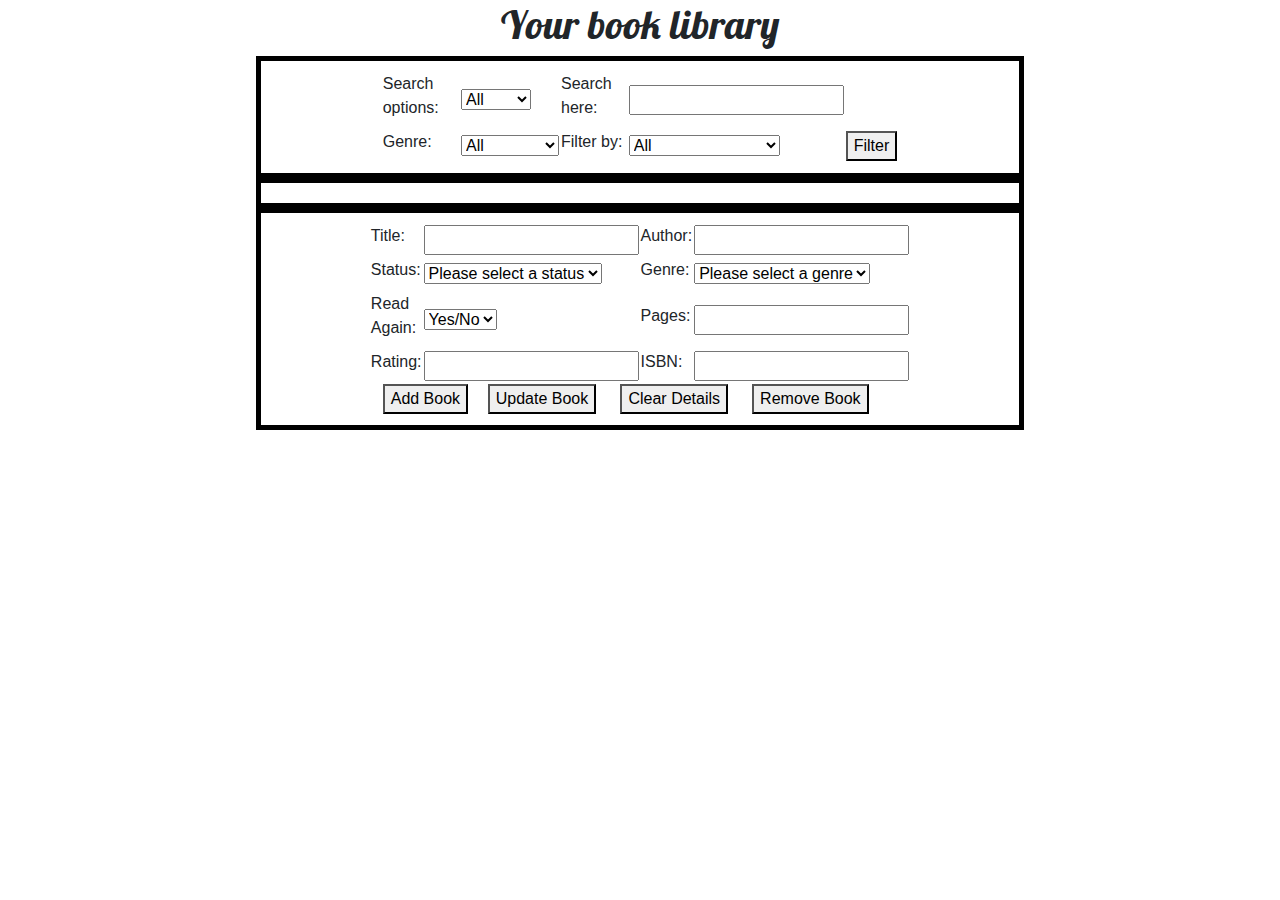
==== HTML Files/index.html @ 4a355496 "Initial commit" ====
<!DOCTYPE html>
<html lang="en">

<head>
    <meta charset="UTF-8">
    <meta name="viewport" content="width=device-width, initial-scale=1.0">
    <title>Book List</title>

    <link rel="stylesheet" href="https://maxcdn.bootstrapcdn.com/bootstrap/4.5.2/css/bootstrap.min.css">
    <link href="https://fonts.googleapis.com/css2?family=Lobster&display=swap" rel="stylesheet">
    <link rel="stylesheet" href="https://stackpath.bootstrapcdn.com/bootstrap/4.5.3/css/bootstrap.min.css"
        integrity="sha384-TX8t27EcRE3e/ihU7zmQxVncDAy5uIKz4rEkgIXeMed4M0jlfIDPvg6uqKI2xXr2" crossorigin="anonymous">
    <link rel="stylesheet" type="text/css" href="..\CSS Files\indexCSS.css">
    <script src="https://ajax.googleapis.com/ajax/libs/jquery/3.5.1/jquery.min.js"></script>
    <script src="https://cdnjs.cloudflare.com/ajax/libs/popper.js/1.16.0/umd/popper.min.js"></script>
    <script src="https://maxcdn.bootstrapcdn.com/bootstrap/4.5.2/js/bootstrap.min.js"></script>


</head>

<body>
    <div>
        <h1 class="middle">Your book library</h1>
        <!-- make central and change font-->
    </div>
    <div class="centered">
        <table class="central">
            <tr>
                <td><label>Search options:</label></td>
                <td><select id="searchOptions">
                        <option value="allSearch">All</option>
                        <option value="Author">Author</option>
                        <option value="Title">Title</option>
                    </select> </td>
                <td><label>Search here:</label></td>
                <td><input id="search"></td>
            </tr>
            <!-- somehow get to auto fill from database-->
            <tr>
                <td><label>Genre:</label></td>
                <td><select id="genreFilter">
                        <option value="allFilter">All</option>
                        <option value="Sci-fi">Sci-fi</option>
                        <option value="Drama">Drama</option>
                        <option value="Non fiction">Non fiction</option>
                        <option value="Fantasy">Fantasy</option>
                        <option value="Adventure">Adventure</option>
                    </select></td>
                <td><label>Filter by:</label></td>
                <td><select id="filters">
                        <option value="allFilter">All</option>
                        <option value="Currently Reading">Currently Reading</option>
                        <option value="Have Read">Have Read</option>
                        <option value="To Read">To Read</option>
                        <option value="Read Again">Read Again</option>
                        <option value="Never Again">Never Again</option>
                    </select></td>
                <td><button id="filterButt" type="button" onclick="disableEdit()">Filter</button></td>
            </tr>
        </table>
    </div>
    <div id="demo" class="carousel slide container-fluid centered" data-ride="carousel" data-interval="false">

        <!-- Indicators -->
        <ul id="slideList" class="carousel-indicators">

        </ul>

        <!-- The slideshow -->
        <div id="imageDiv" class="carousel-inner middle">

        </div>

        <!-- Left and right controls -->
        <a id="leftButton" class="carousel-control-prev" href="#demo" data-slide="prev">
            <span class="carousel-control-prev-icon"></span>
        </a>
        <a id="rightButton" class="carousel-control-next" href="#demo" data-slide="next">
            <span class="carousel-control-next-icon"></span>
        </a>
    </div>
    <div class="centered form-group">
        <form id="inputLand">
            <!-- table for all things -->
            <table class="central">
                <tr>
                    <td><label>Title:</label></td>
                    <td><input id="bookTitle" name="title"></td>
                    <td><label>Author:</label></td>
                    <td><input id="bookAuthor" name="author"></td>
                </tr>
                <tr>
                    <td><label>Status:</label></td>
                    <td><select id="bookStatus" name="status">
                            <option value="defaultStatus">Please select a status</option>
                            <option value="Currently Reading">Currently Reading</option>
                            <option value="Have Read">Have Read</option>
                            <option value="To Read">To Read</option>
                        </select></td>
                    <td><label>Genre:</label></td>
                    <td><select id="bookGenre" name="genre">
                            <option value="defaultGenre">Please select a genre</option>
                            <option value="Sci-fi">Sci-fi</option>
                            <option value="Drama">Drama</option>
                            <option value="Non fiction">Non fiction</option>
                            <option value="Fantasy">Fantasy</option>
                            <option value="Adventure">Adventure</option>
                        </select></td>

                </tr>
                <tr>
                    <td> <label>Read Again:</label></td>
                    <td><select id="bookReadAgain" name="again">
                            <option value="defaultReadAgain">Yes/No</option>
                            <option value="no">No</option>
                            <option value="yes">Yes</option>
                        </select></td>
                    <td><label>Pages:</label></td>
                    <td><input id="bookPages" name="pages"></td>
                </tr>
                <tr>
                    <td><label>Rating:</label></td>
                    <td><input id="bookRating" name="rating"></td>
                    <td><label>ISBN:</label></td>
                    <td><input id="bookISBN" name="isbn"></td>
                </tr>
            </table>

            <div>
                <table class="central">
                    <tr>
                        <div id="mainButts">
                            <td><button id="add" type="submit">Add Book</button></td>
                            <td><button id="update" type="button" onclick="startEdit()">Update Book</button></td>
                            <td><button id="clear" type="button" onclick="clearValues()">Clear Details</button></td>
                            <td><button id="remove" type="button" onclick="removeBook()">Remove Book</button></td>
                            <div id="changesButts">
                                <td><button id="save" type="button" onclick="finishEdit()">Save Changes</button></td>
                                <td><button id="cancel" type="button" onclick="finishEdit()">Cancel Changes</button>
                                </td>
                            </div>
                        </div>
                    </tr>
                </table>

        </form>
    </div>
    </div>
    <script src="..\JS Files\mainButtons.js"></script>
    <script src="..\JS Files\index.js"></script>
    <script src="https://code.jquery.com/jquery-3.5.1.slim.min.js"
        integrity="sha384-DfXdz2htPH0lsSSs5nCTpuj/zy4C+OGpamoFVy38MVBnE+IbbVYUew+OrCXaRkfj"
        crossorigin="anonymous"></script>
    <script src="https://stackpath.bootstrapcdn.com/bootstrap/4.5.3/js/bootstrap.bundle.min.js"
        integrity="sha384-ho+j7jyWK8fNQe+A12Hb8AhRq26LrZ/JpcUGGOn+Y7RsweNrtN/tE3MoK7ZeZDyx"
        crossorigin="anonymous"></script>
    <script src="https://ajax.googleapis.com/ajax/libs/jquery/3.5.1/jquery.min.js"></script>
    <script src="https://cdnjs.cloudflare.com/ajax/libs/popper.js/1.16.0/umd/popper.min.js"></script>
    <script src="https://maxcdn.bootstrapcdn.com/bootstrap/4.5.2/js/bootstrap.min.js"></script>
</body>

</html>
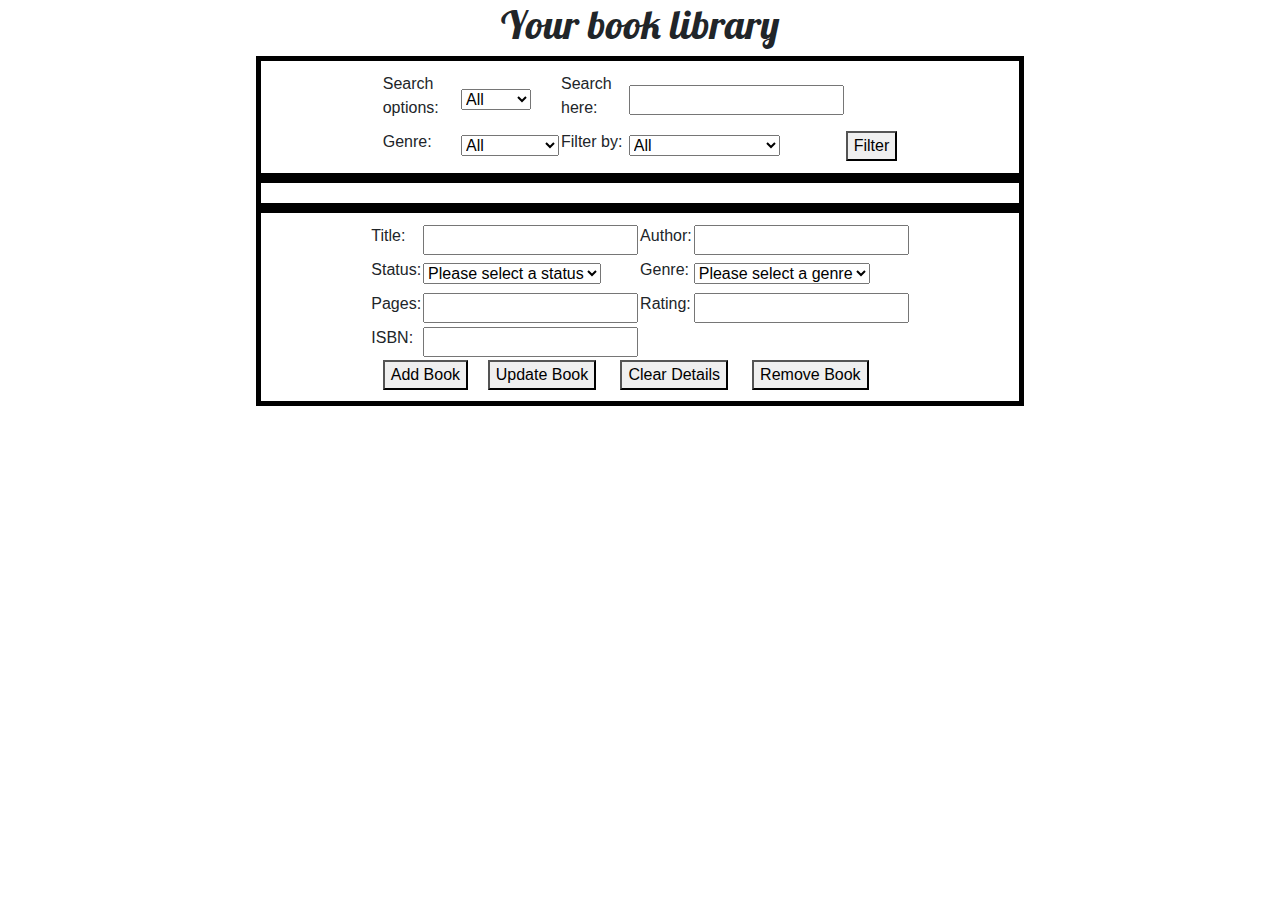
==== commit 1a436aa2: "read again forms removed" ====
--- a/HTML Files/index.html
+++ b/HTML Files/index.html
@@ -52,8 +52,6 @@
                         <option value="Currently Reading">Currently Reading</option>
                         <option value="Have Read">Have Read</option>
                         <option value="To Read">To Read</option>
-                        <option value="Read Again">Read Again</option>
-                        <option value="Never Again">Never Again</option>
                     </select></td>
                 <td><button id="filterButt" type="button" onclick="disableEdit()">Filter</button></td>
             </tr>
@@ -109,18 +107,18 @@
 
                 </tr>
                 <tr>
-                    <td> <label>Read Again:</label></td>
+                 <!--  <td> <label>Read Again:</label></td>
                     <td><select id="bookReadAgain" name="again">
                             <option value="defaultReadAgain">Yes/No</option>
                             <option value="no">No</option>
                             <option value="yes">Yes</option>
-                        </select></td>
+                        </select></td>--> 
                     <td><label>Pages:</label></td>
                     <td><input id="bookPages" name="pages"></td>
-                </tr>
-                <tr>
                     <td><label>Rating:</label></td>
                     <td><input id="bookRating" name="rating"></td>
+                </tr>
+                <tr>         
                     <td><label>ISBN:</label></td>
                     <td><input id="bookISBN" name="isbn"></td>
                 </tr>
@@ -130,12 +128,12 @@
                 <table class="central">
                     <tr>
                         <div id="mainButts">
-                            <td><button id="add" type="submit">Add Book</button></td>
+                            <td><button id="add" type="submit" value = "addBook">Add Book</button></td>
                             <td><button id="update" type="button" onclick="startEdit()">Update Book</button></td>
                             <td><button id="clear" type="button" onclick="clearValues()">Clear Details</button></td>
                             <td><button id="remove" type="button" onclick="removeBook()">Remove Book</button></td>
                             <div id="changesButts">
-                                <td><button id="save" type="button" onclick="finishEdit()">Save Changes</button></td>
+                                <td><button id="save" type="submit" value = "saveEdit">Save Changes</button></td>
                                 <td><button id="cancel" type="button" onclick="finishEdit()">Cancel Changes</button>
                                 </td>
                             </div>
